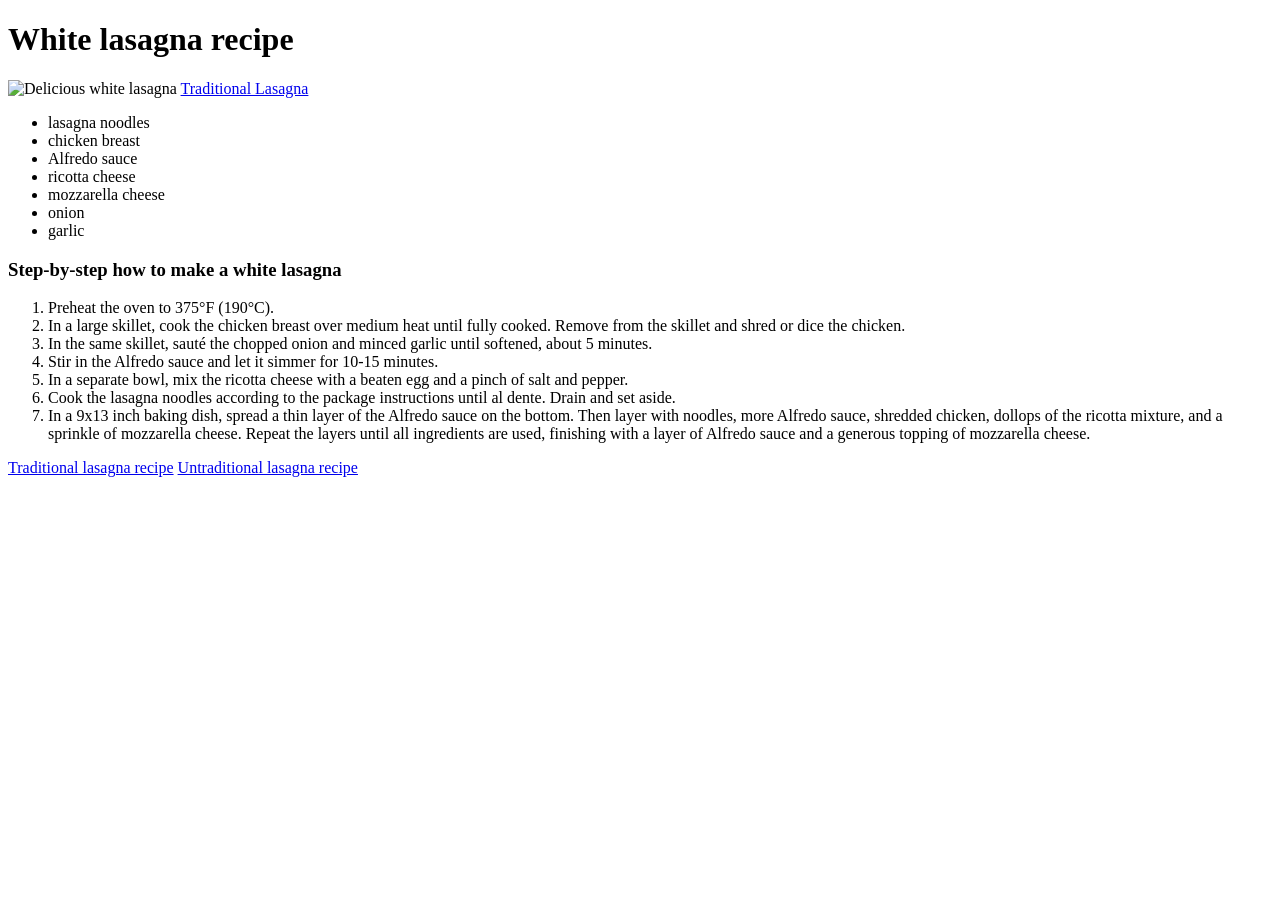
==== white-lasagna.html @ 9c032e2a "added white-lasagna" ====
<!DOCTYPE html>
<html lang="en">
    <head>
        <meta charset="UTF-8">
        <meta name="viewport" content="width=device-width, initial-scale=1.0">
        <title>Document</title>

    <h1> White lasagna recipe  </h1>

    <img src="https://encrypted-tbn0.gstatic.com/images?q=tbn:ANd9GcR-aZnJbDUwhQVWcyYcki4nNxxZYxZ-Fun0LQ&s" alt="Delicious white lasagna" height="150" width="150">

    <a href="../index.html">Traditional Lasagna</a>


    <ul>
        <li> lasagna noodles </li>
        <li> chicken breast </li>
        <li> Alfredo sauce </li>
        <li> ricotta cheese </li>
        <li> mozzarella cheese </li>
        <li> onion </li>
        <li> garlic </li>


        </ul>


        <h3> Step-by-step how to make a white lasagna</h3>

        <ol>
            <li> Preheat the oven to 375°F (190°C). </li>
            <li> In a large skillet, cook the chicken breast over medium heat until fully cooked. Remove from the skillet and shred or dice the chicken. </li>
            <li> In the same skillet, sauté the chopped onion and minced garlic until softened, about 5 minutes. </li>
            <li> Stir in the Alfredo sauce and let it simmer for 10-15 minutes. </li>
            <li> In a separate bowl, mix the ricotta cheese with a beaten egg and a pinch of salt and pepper. </li>
            <li> Cook the lasagna noodles according to the package instructions until al dente. Drain and set aside. </li>
            <li> In a 9x13 inch baking dish, spread a thin layer of the Alfredo sauce on the bottom. Then layer with noodles, more Alfredo sauce, shredded chicken, dollops of the ricotta mixture, and a sprinkle of mozzarella cheese. Repeat the layers until all ingredients are used, finishing with a layer of Alfredo sauce and a generous topping of mozzarella cheese.
            </li>
        
        </ol>


</head>


<body>

    <a href="../index.html">Traditional lasagna recipe</a>
    <a href ="lasagna.html">Untraditional lasagna recipe</a>
    





</body>
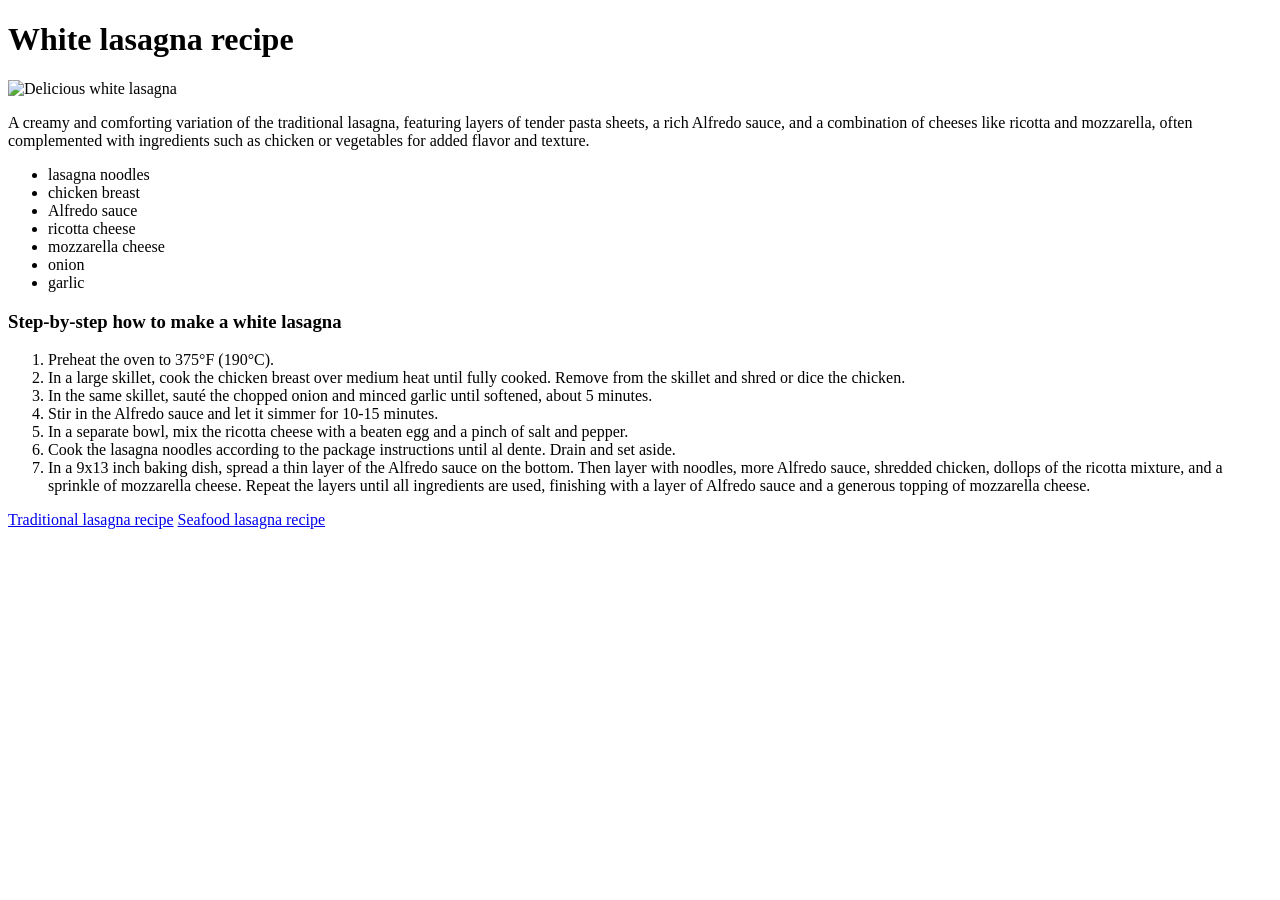
==== commit ed0b73b4: "moved location of white lasagna" ====
--- a/white-lasagna.html
+++ b/white-lasagna.html
@@ -3,14 +3,13 @@
     <head>
         <meta charset="UTF-8">
         <meta name="viewport" content="width=device-width, initial-scale=1.0">
-        <title>Document</title>
+        <title>White Lasagna</title>
 
     <h1> White lasagna recipe  </h1>
 
     <img src="https://encrypted-tbn0.gstatic.com/images?q=tbn:ANd9GcR-aZnJbDUwhQVWcyYcki4nNxxZYxZ-Fun0LQ&s" alt="Delicious white lasagna" height="150" width="150">
-
-    <a href="../index.html">Traditional Lasagna</a>
-
+   
+    <p> A creamy and comforting variation of the traditional lasagna, featuring layers of tender pasta sheets, a rich Alfredo sauce, and a combination of cheeses like ricotta and mozzarella, often complemented with ingredients such as chicken or vegetables for added flavor and texture.</p>
 
     <ul>
         <li> lasagna noodles </li>
@@ -46,11 +45,16 @@
 <body>
 
     <a href="../index.html">Traditional lasagna recipe</a>
-    <a href ="lasagna.html">Untraditional lasagna recipe</a>
+    <a href ="seafood-lasagna.html">Seafood lasagna recipe</a>
     
 
 
 
 
 
-</body>+</body>
+
+
+
+
+</html>
